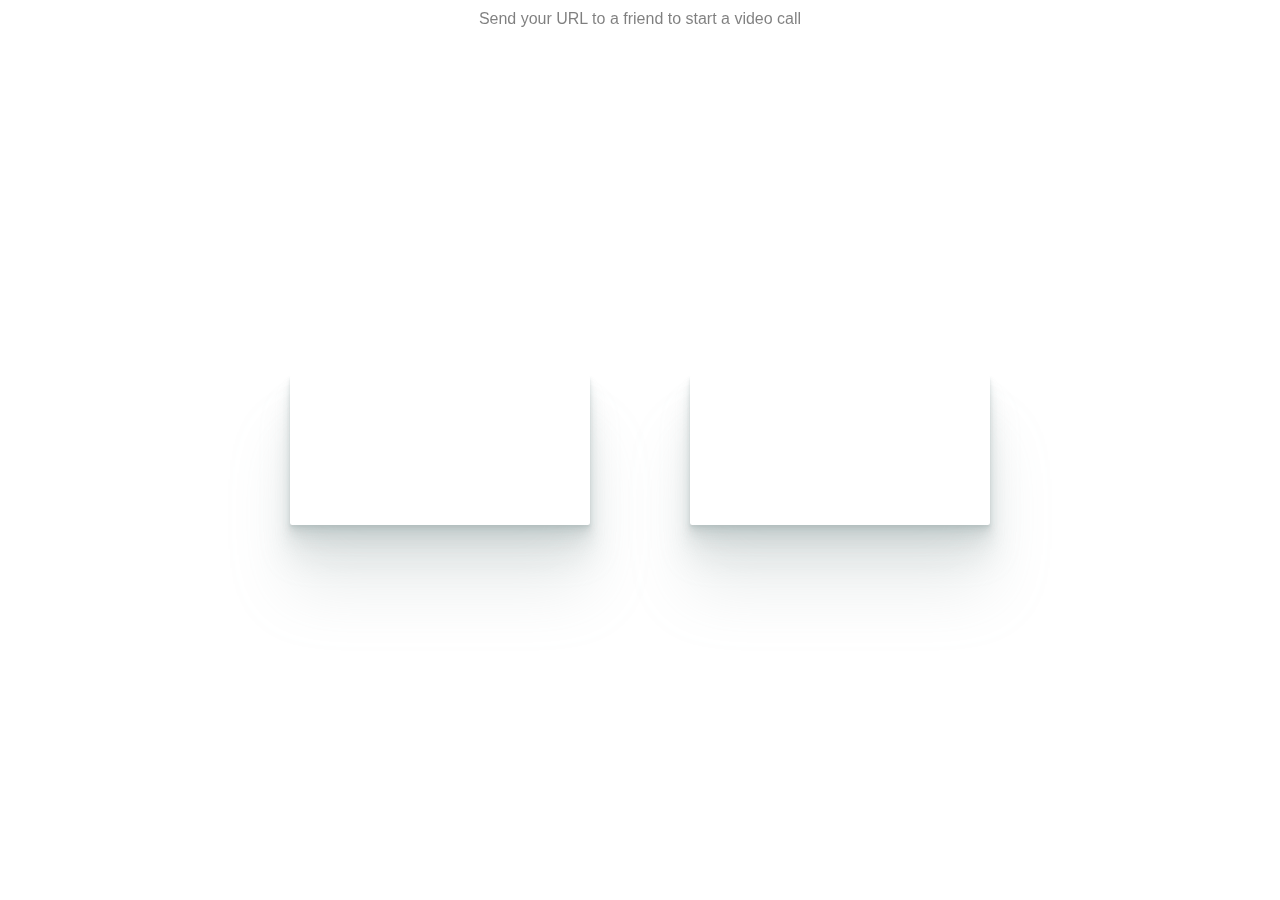
==== index.html @ 748d4fc4 "inital push" ====
<!DOCTYPE html>
<html>
<head>
  <script type='text/javascript' src='https://cdn.scaledrone.com/scaledrone.min.js'></script>
  <meta charset="utf-8">
  <meta name="viewport" content="width=device-width">
  <style>
    body {
      display: flex;
      height: 100vh;
      margin: 0;
      align-items: center;
      justify-content: center;
      padding: 0 50px;
      font-family: -apple-system, BlinkMacSystemFont, sans-serif;
    }
    video {
      max-width: calc(50% - 100px);
      margin: 0 50px;
      box-sizing: border-box;
      border-radius: 2px;
      padding: 0;
      box-shadow: rgba(156, 172, 172, 0.2) 0px 2px 2px, rgba(156, 172, 172, 0.2) 0px 4px 4px, rgba(156, 172, 172, 0.2) 0px 8px 8px, rgba(156, 172, 172, 0.2) 0px 16px 16px, rgba(156, 172, 172, 0.2) 0px 32px 32px, rgba(156, 172, 172, 0.2) 0px 64px 64px;
    }
    .copy {
      position: fixed;
      top: 10px;
      left: 50%;
      transform: translateX(-50%);
      font-size: 16px;
      color: rgba(0, 0, 0, 0.5);
    }
  </style>
</head>
<body>
  <div class="copy">Send your URL to a friend to start a video call</div>
  <video id="localVideo" autoplay muted></video>
  <video id="remoteVideo" autoplay></video>
  <script src="script.js"></script>
</body>
</html>
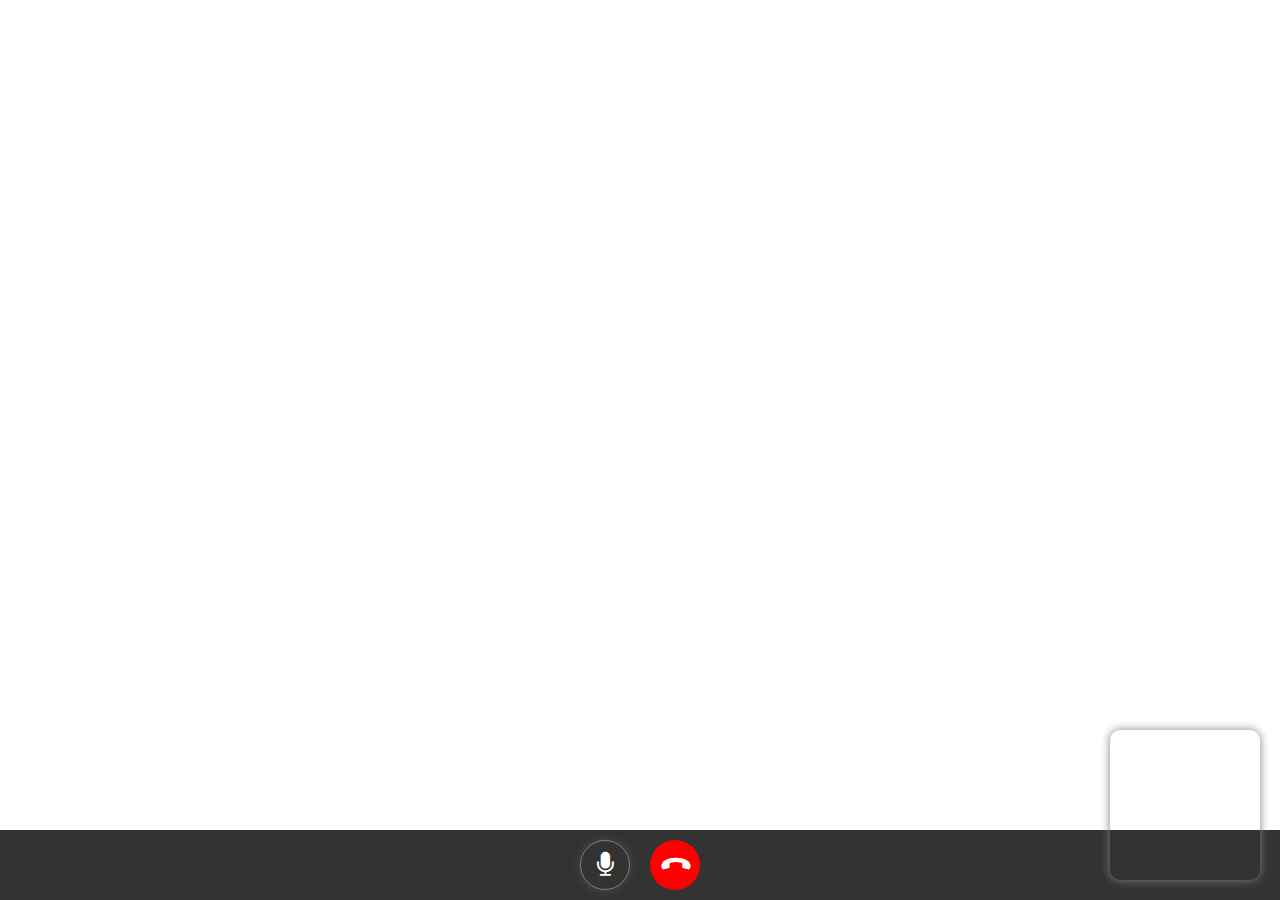
==== commit c1f5f7dd: "end call btn" ====
--- a/index.html
+++ b/index.html
@@ -1,11 +1,15 @@
 <!DOCTYPE html>
 <html>
 <head>
+  <link rel="stylesheet" href="app.css">
+  <link rel="stylesheet" href="https://cdnjs.cloudflare.com/ajax/libs/font-awesome/4.7.0/css/font-awesome.min.css">
   <script type='text/javascript' src='https://cdn.scaledrone.com/scaledrone.min.js'></script>
+  <script src="https://ajax.googleapis.com/ajax/libs/jquery/3.4.1/jquery.min.js"></script>
+  
   <meta charset="utf-8">
   <meta name="viewport" content="width=device-width">
   <style>
-    body {
+    /* body {
       display: flex;
       height: 100vh;
       margin: 0;
@@ -29,13 +33,30 @@
       transform: translateX(-50%);
       font-size: 16px;
       color: rgba(0, 0, 0, 0.5);
-    }
+    } */
   </style>
 </head>
 <body>
-  <div class="copy">Send your URL to a friend to start a video call</div>
-  <video id="localVideo" autoplay muted></video>
-  <video id="remoteVideo" autoplay></video>
+  <div class="main-section commonStyle w-100 float-left" >
+    
+    <div class="remoteVideo-panel">
+      <video id="remoteVideo" class="commonStyle w-100 float-left" autoplay></video>
+      <p  class="showEnd-panel" id="meetingEnd">Your meeting has ended</p>
+    </div>
+    <div class="localVideo-panel commonStyle w-100 float-left">
+      <video id="localVideo" class="commonStyle w-100 float-left" autoplay muted></video>
+    </div>
+    <div class="controls-panel">
+      <!-- fa-microphone-slash -->
+      <button class="muteBtn" id="muteBtn" onclick="mute()"><i class="fa fa-microphone" id="muteIcon" aria-hidden="true"></i></button>
+      <button class="endCallBtn" id="hangUpBtn"><i class="fa fa-phone" aria-hidden="true"></i></button>
+      
+    </div>
+  </div>
+  <div class="showEnd-panel" id="meetingEnd">
+    <p>Your meeting has ended</p>
+  </div>
+  
   <script src="script.js"></script>
 </body>
 </html>
--- a/app.css
+++ b/app.css
@@ -0,0 +1,98 @@
+body{
+    position:relative;
+    display:inline-block;
+    float:left;
+    width:100%;
+    margin:0;
+    padding:0;
+}
+*{
+    box-sizing: border-box;
+}
+.commonStyle{
+    position: relative;
+    display: inline-block;
+}
+.w-100{
+    width: 100%;
+}
+.float-left{
+    float: left;
+}
+.remoteVideo-panel>video{
+    height: 100vh;
+    object-fit: cover;
+}
+.localVideo-panel{
+    position: absolute;
+    width: 150px;
+    height: 150px;
+    right: 20px;
+    bottom: 20px;
+    z-index: 9;
+}
+.localVideo-panel>video{
+    height: 100%;
+    border-radius: 10px;
+    box-shadow: 0px 0px 10px 0px grey;
+    object-fit: cover;
+}
+.controls-panel{
+    position: absolute;
+    width: 100%;
+    float: left;
+    left: 0;
+    bottom: 0;
+    display: inline-flex;
+    align-items: center;
+    justify-content: center;
+    background: rgba(0, 0, 0, .8);
+    min-height: 60px;
+    padding: 10px;
+}
+.showEnd-panel{
+    display: none;
+}
+.controls-panel{
+    display: none;
+}
+.main-section:hover .controls-panel{
+    display: inline-flex;
+}
+.localVideo-panel:hover +.controls-panel{
+    display: none;
+}
+.endCallBtn{
+    background: red;
+    border: unset;
+    border-radius: 50%;
+    height: 50px;
+    width: 50px;
+}
+.muteBtn{
+    border-radius: 50%;
+    height: 50px;
+    width: 50px;
+    border: 1px solid grey;
+    background: transparent;
+    color: white;
+    margin-right: 20px;
+    box-shadow: 0px 0px 10px 0px #4c4c4c;
+}
+.muteBtn i{
+    font-size: 26px;
+}
+.endCallBtn i{
+    transform: rotate(135deg);
+    font-size: 30px;
+    color: white;
+}
+.showEnd-panel{
+    position: absolute;
+    color: red;
+    align-items: center;
+    justify-content: center;
+    width: 100%;
+    height: 100vh;
+    font-size: 20px;
+}
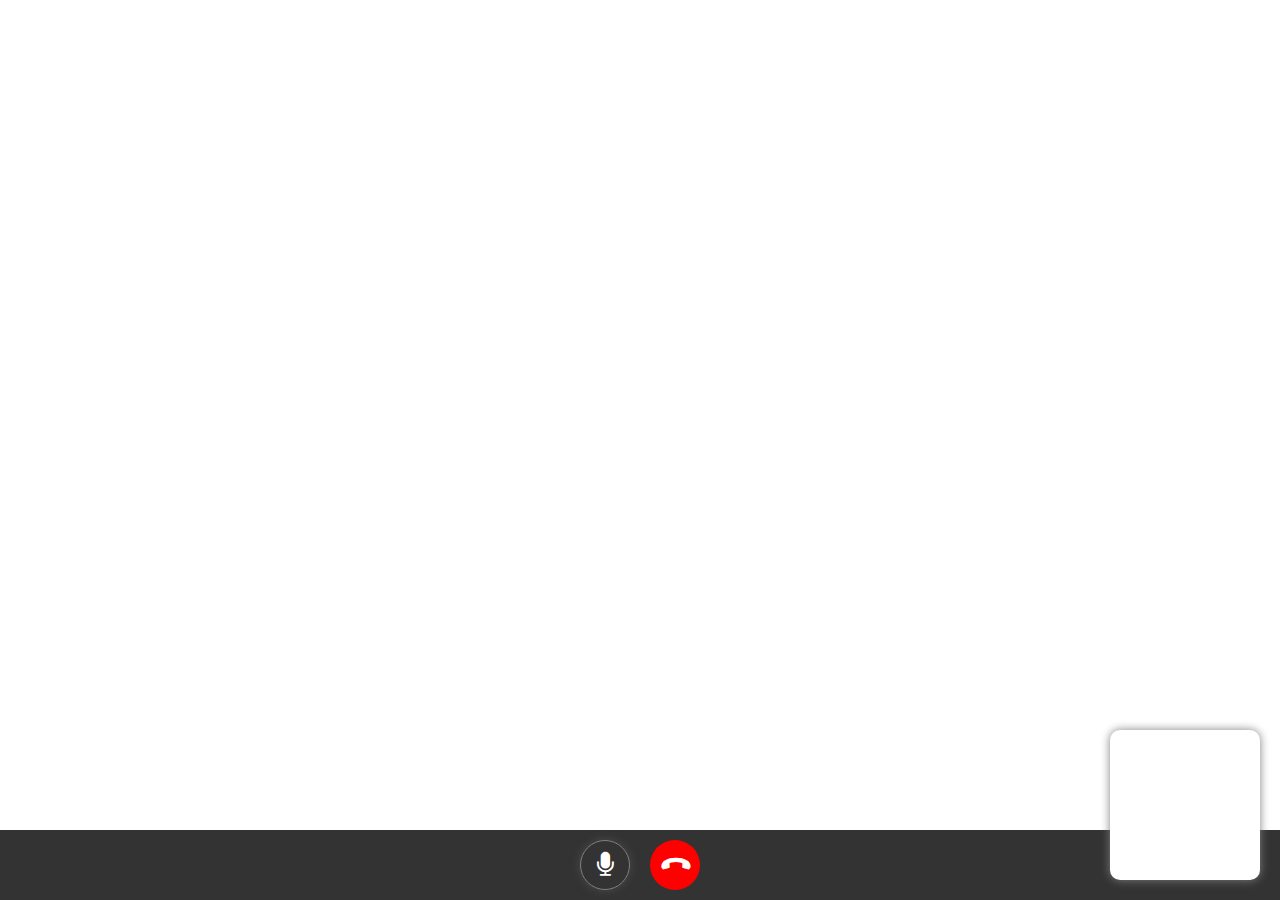
==== commit 9d636023: "toggle video streaming" ====
--- a/index.html
+++ b/index.html
@@ -43,12 +43,12 @@
       <video id="remoteVideo" class="commonStyle w-100 float-left" autoplay></video>
       <p  class="showEnd-panel" id="meetingEnd">Your meeting has ended</p>
     </div>
-    <div class="localVideo-panel commonStyle w-100 float-left">
+    <div class="localVideo-panel commonStyle w-100 float-left" onclick="toggleVideoStreaming()">
       <video id="localVideo" class="commonStyle w-100 float-left" autoplay muted></video>
     </div>
     <div class="controls-panel">
       <!-- fa-microphone-slash -->
-      <button class="muteBtn" id="muteBtn" onclick="mute()"><i class="fa fa-microphone" id="muteIcon" aria-hidden="true"></i></button>
+      <button class="muteBtn" id="muteBtn" onclick="toggleMute()"><i class="fa fa-microphone" id="muteIcon" aria-hidden="true"></i></button>
       <button class="endCallBtn" id="hangUpBtn"><i class="fa fa-phone" aria-hidden="true"></i></button>
       
     </div>
--- a/app.css
+++ b/app.css
@@ -36,6 +36,7 @@
     border-radius: 10px;
     box-shadow: 0px 0px 10px 0px grey;
     object-fit: cover;
+    background-color: white;
 }
 .controls-panel{
     position: absolute;
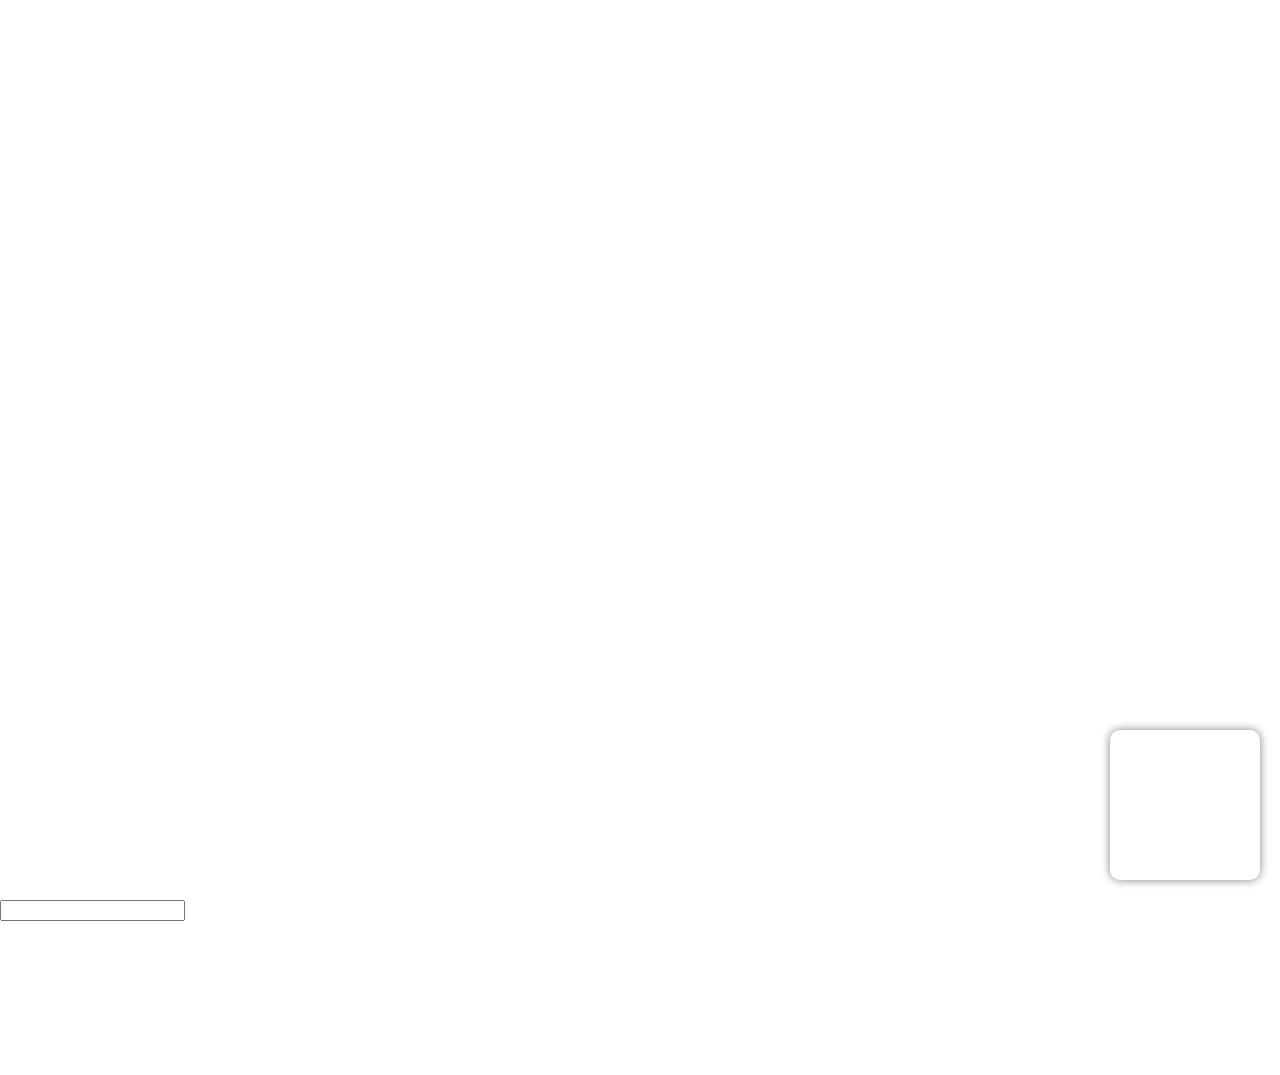
==== commit a4e5eb36: "borrower pages with functionality" ====
--- a/index.html
+++ b/index.html
@@ -3,6 +3,7 @@
 <head>
   <link rel="stylesheet" href="app.css">
   <link rel="stylesheet" href="https://cdnjs.cloudflare.com/ajax/libs/font-awesome/4.7.0/css/font-awesome.min.css">
+  <script src="https://webrtc.github.io/adapter/adapter-latest.js"></script>
   <script type='text/javascript' src='https://cdn.scaledrone.com/scaledrone.min.js'></script>
   <script src="https://ajax.googleapis.com/ajax/libs/jquery/3.4.1/jquery.min.js"></script>
   
@@ -38,25 +39,34 @@
 </head>
 <body>
   <div class="main-section commonStyle w-100 float-left" >
-    
+    <div class="localVideo-panel commonStyle w-100 float-left" onclick="toggleVideoStreaming()">
+      <video id="localVideo" class="commonStyle w-100 float-left" autoplay muted></video>
+    </div>
     <div class="remoteVideo-panel">
       <video id="remoteVideo" class="commonStyle w-100 float-left" autoplay></video>
       <p  class="showEnd-panel" id="meetingEnd">Your meeting has ended</p>
     </div>
-    <div class="localVideo-panel commonStyle w-100 float-left" onclick="toggleVideoStreaming()">
-      <video id="localVideo" class="commonStyle w-100 float-left" autoplay muted></video>
-    </div>
-    <div class="controls-panel">
-      <!-- fa-microphone-slash -->
-      <button class="muteBtn" id="muteBtn" onclick="toggleMute()"><i class="fa fa-microphone" id="muteIcon" aria-hidden="true"></i></button>
-      <button class="endCallBtn" id="hangUpBtn"><i class="fa fa-phone" aria-hidden="true"></i></button>
-      
-    </div>
+   
+    
   </div>
+  <div class="controls-panel">
+    <!-- fa-microphone-slash -->
+    <button class="record" id="start">start</button>
+    <button class="muteBtn" id="muteBtn" onclick="toggleMute()"><i class="fa fa-microphone" id="muteIcon" aria-hidden="true"></i></button>
+    <button class="endCallBtn" id="hangUpBtn"><i class="fa fa-phone" aria-hidden="true"></i></button>
+    <button class="takePhoto" id="takePhoto">Take Photo</button>
+    <button class="record" id="record">Start Recording</button>
+    <button class="record" id="invite" onclick="invite()">Invite</button>
+  </div>
+  <input type="text" class="borrowerLink" value="" />
   <div class="showEnd-panel" id="meetingEnd">
     <p>Your meeting has ended</p>
   </div>
-  
+  <div class="imgpanel commonStyle float-left w-100">
+    <canvas id="canvas">
+    </canvas>
+    
+  </div>
   <script src="script.js"></script>
 </body>
 </html>
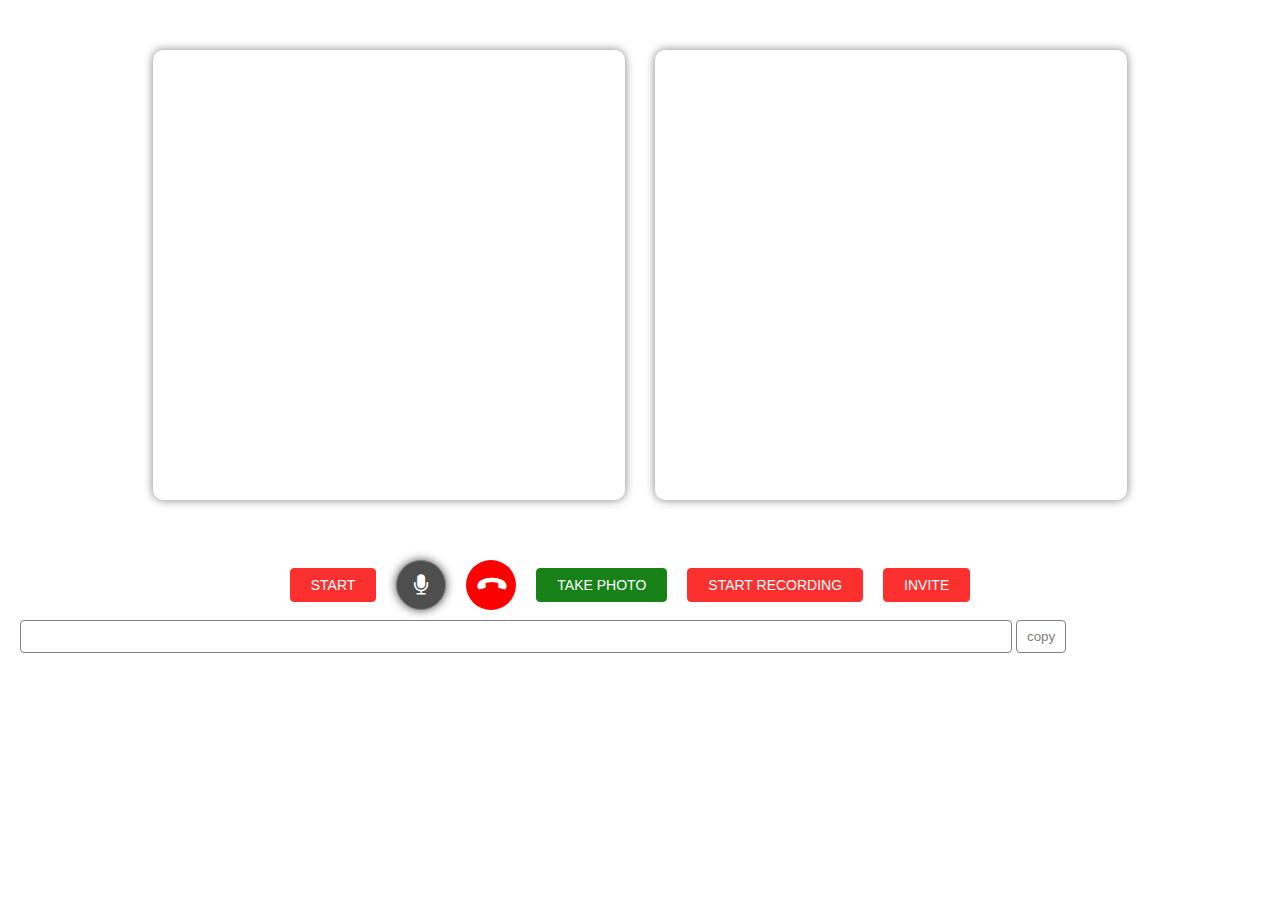
==== commit 9377cf3b: "copy changes" ====
--- a/index.html
+++ b/index.html
@@ -58,7 +58,11 @@
     <button class="record" id="record">Start Recording</button>
     <button class="record" id="invite" onclick="invite()">Invite</button>
   </div>
-  <input type="text" class="borrowerLink" value="" />
+  <div class="borrowerValue-panel commonStyle float-left w-100">
+    <input type="text" class="borrowerLink" value="" />
+    <button class="copyBtn" onclick="copy()">copy</button>
+  </div>
+  
   <div class="showEnd-panel" id="meetingEnd">
     <p>Your meeting has ended</p>
   </div>
--- a/app.css
+++ b/app.css
@@ -19,17 +19,31 @@
 .float-left{
     float: left;
 }
+.main-section{
+    padding: 50px;
+    display: inline-flex;
+    align-items: center;
+    justify-content: center;
+}
+.remoteVideo-panel{
+    width: 40%;
+    height: 50vh;
+    float: left;
+    
+}
 .remoteVideo-panel>video{
-    height: 100vh;
+    height: 100%;
+    border-radius: 10px;
+    box-shadow: 0px 0px 10px 0px grey;
     object-fit: cover;
+    background-color: white;
 }
 .localVideo-panel{
-    position: absolute;
-    width: 150px;
-    height: 150px;
-    right: 20px;
-    bottom: 20px;
+    position: relative;
+    width: 40%;
+    height: 50vh;
     z-index: 9;
+    margin-right: 30px;
 }
 .localVideo-panel>video{
     height: 100%;
@@ -39,28 +53,19 @@
     background-color: white;
 }
 .controls-panel{
-    position: absolute;
+    position: relative;
     width: 100%;
     float: left;
-    left: 0;
-    bottom: 0;
+    /* left: 0; */
+    /* bottom: 0; */
     display: inline-flex;
     align-items: center;
     justify-content: center;
-    background: rgba(0, 0, 0, .8);
-    min-height: 60px;
+    /* background: rgba(0, 0, 0, .8); */
+    /* min-height: 60px; */
     padding: 10px;
 }
 .showEnd-panel{
-    display: none;
-}
-.controls-panel{
-    display: none;
-}
-.main-section:hover .controls-panel{
-    display: inline-flex;
-}
-.localVideo-panel:hover +.controls-panel{
     display: none;
 }
 .endCallBtn{
@@ -70,18 +75,21 @@
     height: 50px;
     width: 50px;
 }
+.controls-panel>button{
+    margin-right: 20px;
+}
 .muteBtn{
     border-radius: 50%;
     height: 50px;
     width: 50px;
     border: 1px solid grey;
-    background: transparent;
+    background: #4e4e4e;
     color: white;
-    margin-right: 20px;
+    
     box-shadow: 0px 0px 10px 0px #4c4c4c;
 }
 .muteBtn i{
-    font-size: 26px;
+    font-size: 22px;
 }
 .endCallBtn i{
     transform: rotate(135deg);
@@ -97,3 +105,43 @@
     height: 100vh;
     font-size: 20px;
 }
+.takePhoto{
+    padding: 8px 20px;
+    border: 1px solid #188218;
+    background: #188218;
+    color: white;
+    font-size: 14px;
+    border-radius: 4px;
+    text-transform: uppercase;
+}
+.record{
+    background: #fd3030;
+    padding: 8px 20px;
+    border-radius: 4px;
+    border: 1px solid #fd3030;
+    color: white;
+    text-transform: uppercase;
+    font-size: 14px;
+}
+#canvas{
+    display: none;
+}
+.borrowerVideo-panel{
+    display: none;
+}
+.borrowerValue-panel{
+    padding: 0px 20px;
+}
+.borrowerValue-panel>input{
+    width: 80%;
+    padding: 8px 10px;
+    border: 1px solid grey;
+    border-radius: 4px;
+}
+.copyBtn{
+    background:white;
+    border:1px solid grey;
+    padding: 8px 10px;
+    color: grey;
+    border-radius: 4px;
+}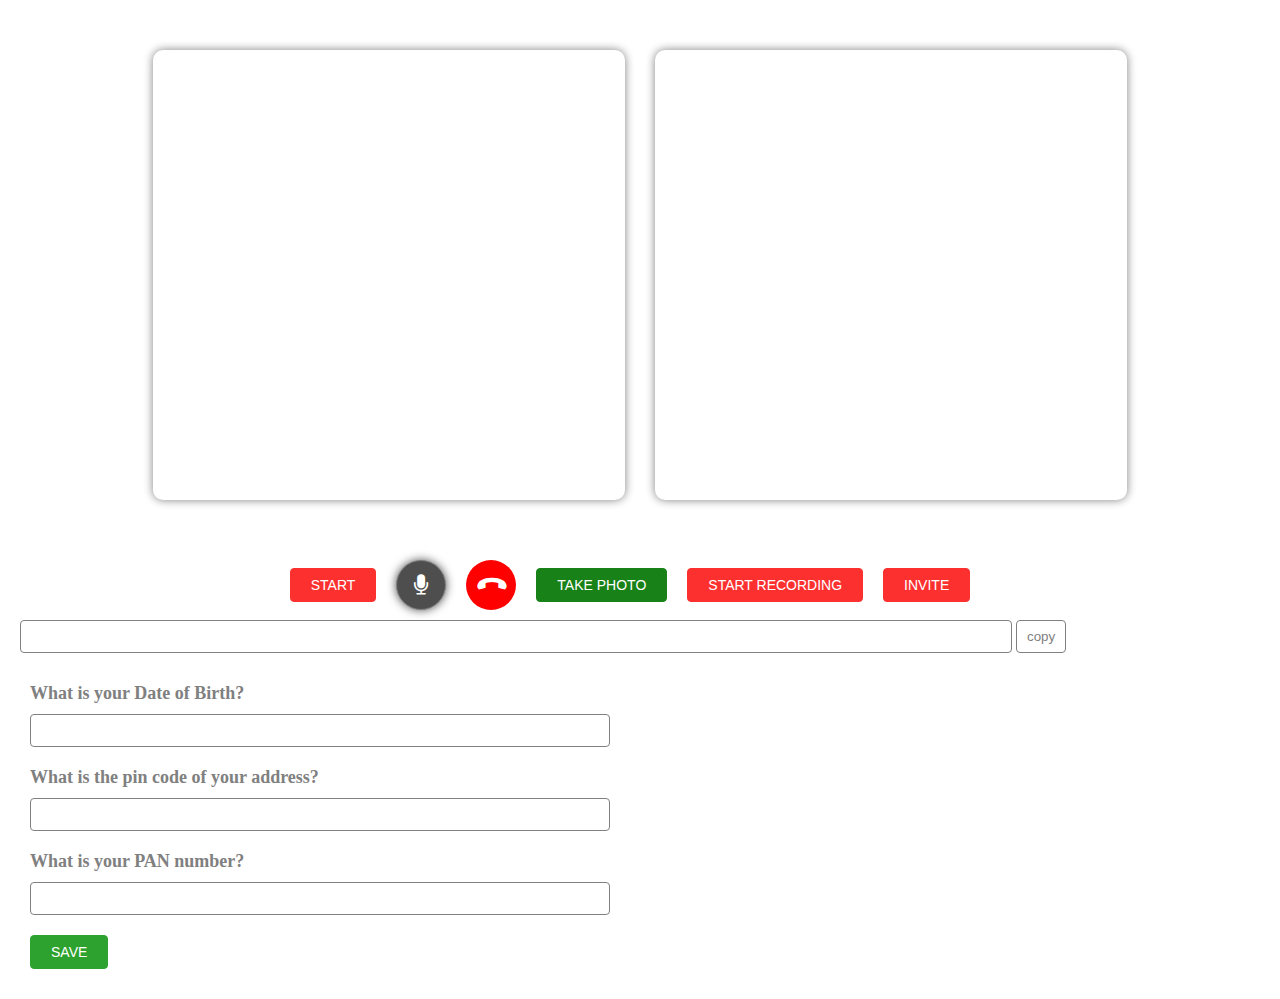
==== commit d0536e59: "questions" ====
--- a/index.html
+++ b/index.html
@@ -66,6 +66,24 @@
   <div class="showEnd-panel" id="meetingEnd">
     <p>Your meeting has ended</p>
   </div>
+  <div class="questions-section commonStyle float-left w-50">
+    <div class="question commonStyle float-left w-100">
+      <label class="questionLabel commonStyle float-left w-100">What is your Date of Birth?</label>
+      <input type="text" class="answer commonStyle float-left w-100" />
+    </div>
+    <div class="question commonStyle float-left w-100">
+      <label class="questionLabel commonStyle float-left w-100">What is the pin code of your address?</label>
+      <input type="text" class="answer commonStyle float-left w-100" />
+    </div>
+    <div class="question commonStyle float-left w-100">
+      <label class="questionLabel commonStyle float-left w-100">What is your PAN number?</label>
+      <input type="text" class="answer commonStyle float-left w-100" />
+    </div>
+    <div class="btn-panel">
+      <button class="saveBtn">Save</button>
+      <!-- <button class="resetBtn">Reset</button> -->
+    </div>
+  </div>
   <div class="imgpanel commonStyle float-left w-100">
     <canvas id="canvas">
     </canvas>
--- a/app.css
+++ b/app.css
@@ -15,6 +15,9 @@
 }
 .w-100{
     width: 100%;
+}
+.w-50{
+    width: 50%;
 }
 .float-left{
     float: left;
@@ -144,4 +147,31 @@
     padding: 8px 10px;
     color: grey;
     border-radius: 4px;
+}
+.questions-section{
+    padding: 30px;
+}
+.question{
+    margin-bottom: 20px;
+}
+.questionLabel{
+    font-size: 18px;
+    font-weight: 600;
+    color: grey;
+    margin-bottom: 10px;
+}
+.answer{
+    color: red;
+    padding: 8px 10px;
+    border: 1px solid grey;
+    border-radius: 4px;
+}
+.saveBtn{
+    color: white;
+    background: #2ea22e;
+    border: 1px solid #2ea22e;
+    padding: 8px 20px;
+    border-radius: 4px;
+    text-transform: uppercase;
+    font-size: 14px;
 }